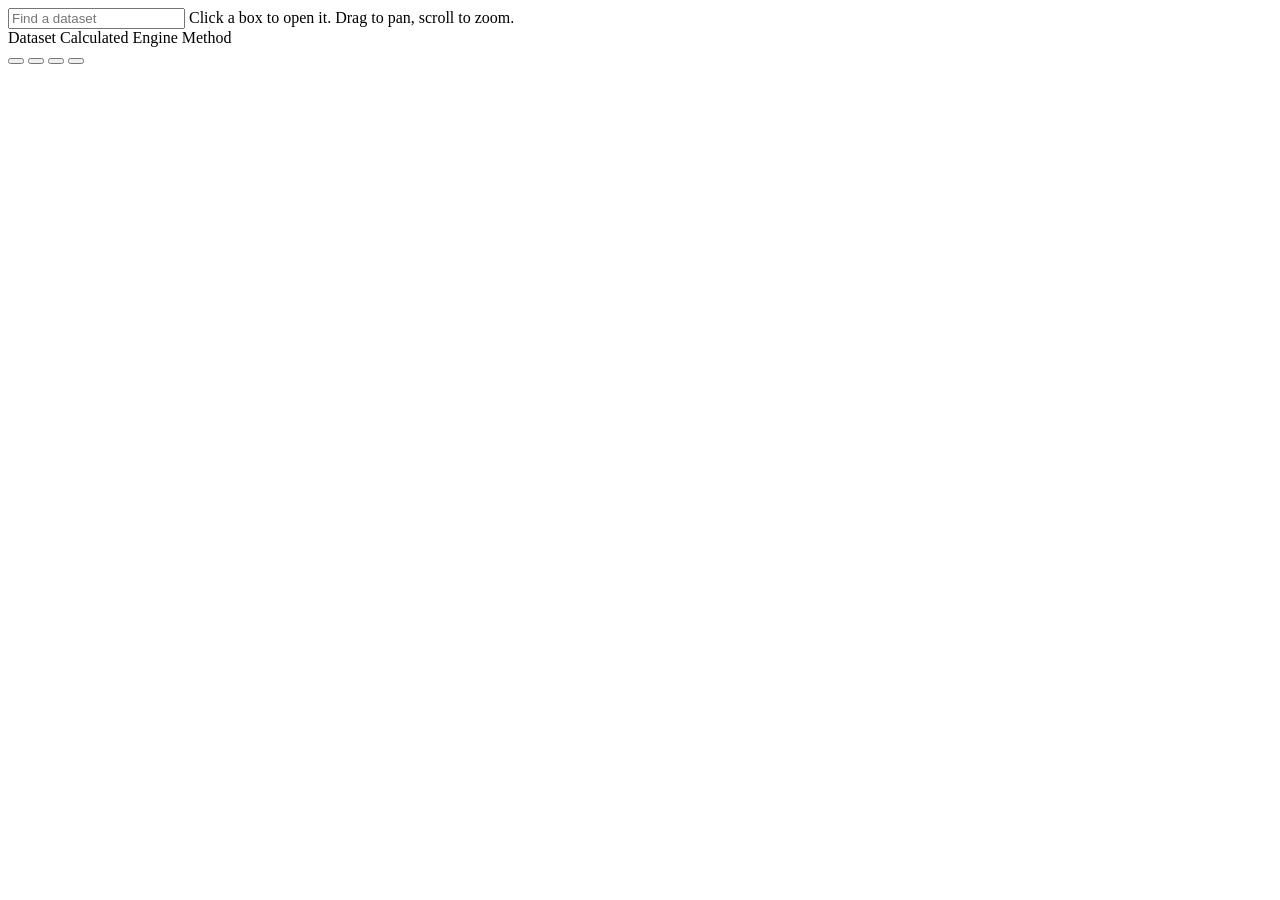
==== frontend/ui/project_instance/dependency_graph_window.html @ 965682fc "feat(project-instance): add a Dependency Graph window for the selected reserving class A new dataset" ====
<!doctype html>
<html>
<head>
  <meta charset="utf-8"/>
  <meta name="viewport" content="width=device-width, initial-scale=1"/>
  <script src="/ui/shared/services/color_theme.js?v=20260811a"></script>
  <title>Dependency Graph</title>
  <link rel="stylesheet" href="/ui/project_instance/dependency_graph_window.css?v=20260909a"/>
  <link rel="stylesheet" href="/ui/shared/styles/themes/light.css?v=20260817d"/>
  <link rel="stylesheet" href="/ui/shared/styles/themes/dark.css?v=20260903a"/>
  <link rel="stylesheet" href="/ui/shared/styles/themes/high_contrast.css?v=20260811c"/>
</head>
<body class="pi-dependency-graph-page">
  <div class="pi-dependency-graph-body">
    <div class="pi-dependency-graph-toolbar">
      <input class="pi-dependency-graph-search" id="dependencyGraphSearch" type="search" placeholder="Find a dataset" aria-label="Find a dataset in the graph" autocomplete="off" spellcheck="false"/>
      <span class="pi-dependency-graph-cue">Click a box to open it. Drag to pan, scroll to zoom.</span>
      <div class="pi-dependency-graph-legend" aria-label="Node families">
        <span data-family="dataset">Dataset</span>
        <span data-family="calculated">Calculated</span>
        <span data-family="engine">Engine</span>
        <span data-family="method">Method</span>
      </div>
      <button class="pi-dependency-graph-icon-btn" id="dependencyGraphZoomOut" type="button" data-icon="zoom-out" aria-label="Zoom out"></button>
      <button class="pi-dependency-graph-icon-btn" id="dependencyGraphZoomIn" type="button" data-icon="zoom-in" aria-label="Zoom in"></button>
      <button class="pi-dependency-graph-icon-btn" id="dependencyGraphFit" type="button" data-icon="fit" aria-label="Fit the whole graph in the window"></button>
      <button class="pi-dependency-graph-icon-btn" id="dependencyGraphRefresh" type="button" data-icon="refresh" aria-label="Refresh the dependency graph"></button>
    </div>
    <div class="pi-dependency-graph-canvas" id="dependencyGraphCanvas">
      <svg class="pi-dependency-graph-svg" id="dependencyGraphSvg" xmlns="http://www.w3.org/2000/svg" role="img" aria-label="Dependency graph"></svg>
      <div class="pi-dependency-graph-state" id="dependencyGraphState" hidden></div>
    </div>
    <div class="pi-dependency-graph-status" id="dependencyGraphStatus" aria-live="polite"></div>
  </div>
  <script type="module" src="/ui/project_instance/dependency_graph_window.js?v=20260909a"></script>
</body>
</html>
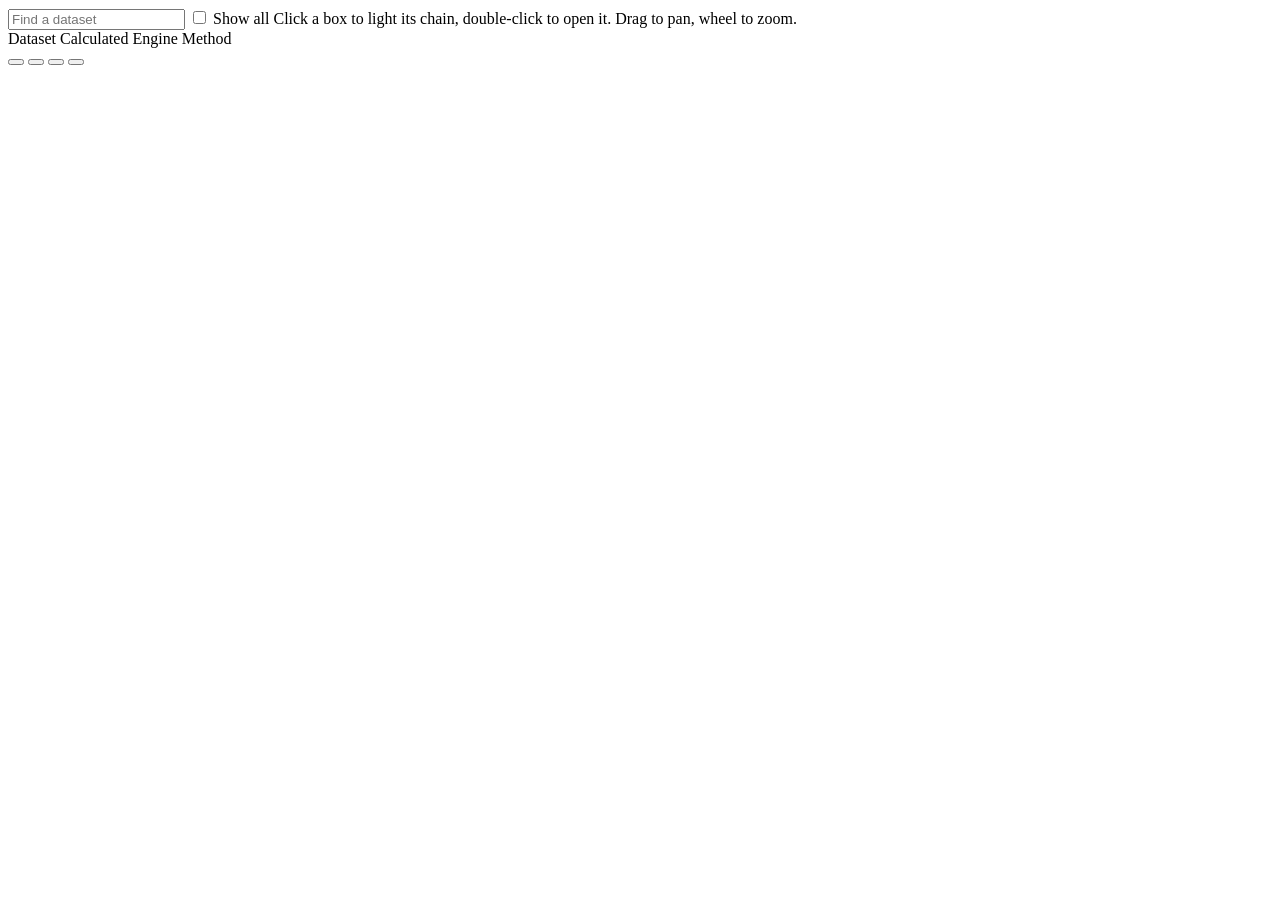
==== commit 4c3bcce5: "feat(project-instance): sharpen the Dependency Graph window's interactions Clicking a box now select" ====
--- a/frontend/ui/project_instance/dependency_graph_window.html
+++ b/frontend/ui/project_instance/dependency_graph_window.html
@@ -5,7 +5,8 @@
   <meta name="viewport" content="width=device-width, initial-scale=1"/>
   <script src="/ui/shared/services/color_theme.js?v=20260811a"></script>
   <title>Dependency Graph</title>
-  <link rel="stylesheet" href="/ui/project_instance/dependency_graph_window.css?v=20260909a"/>
+  <link rel="stylesheet" href="/ui/shared/styles/framed_scrollbars.css?v=20260824a"/>
+  <link rel="stylesheet" href="/ui/project_instance/dependency_graph_window.css?v=20260909b"/>
   <link rel="stylesheet" href="/ui/shared/styles/themes/light.css?v=20260817d"/>
   <link rel="stylesheet" href="/ui/shared/styles/themes/dark.css?v=20260903a"/>
   <link rel="stylesheet" href="/ui/shared/styles/themes/high_contrast.css?v=20260811c"/>
@@ -14,7 +15,11 @@
   <div class="pi-dependency-graph-body">
     <div class="pi-dependency-graph-toolbar">
       <input class="pi-dependency-graph-search" id="dependencyGraphSearch" type="search" placeholder="Find a dataset" aria-label="Find a dataset in the graph" autocomplete="off" spellcheck="false"/>
-      <span class="pi-dependency-graph-cue">Click a box to open it. Drag to pan, scroll to zoom.</span>
+      <label class="pi-dependency-graph-check">
+        <input id="dependencyGraphShowAll" type="checkbox"/>
+        <span>Show all</span>
+      </label>
+      <span class="pi-dependency-graph-cue">Click a box to light its chain, double-click to open it. Drag to pan, wheel to zoom.</span>
       <div class="pi-dependency-graph-legend" aria-label="Node families">
         <span data-family="dataset">Dataset</span>
         <span data-family="calculated">Calculated</span>
@@ -26,12 +31,12 @@
       <button class="pi-dependency-graph-icon-btn" id="dependencyGraphFit" type="button" data-icon="fit" aria-label="Fit the whole graph in the window"></button>
       <button class="pi-dependency-graph-icon-btn" id="dependencyGraphRefresh" type="button" data-icon="refresh" aria-label="Refresh the dependency graph"></button>
     </div>
-    <div class="pi-dependency-graph-canvas" id="dependencyGraphCanvas">
+    <div class="pi-dependency-graph-canvas ar-framed-scroll" id="dependencyGraphCanvas">
       <svg class="pi-dependency-graph-svg" id="dependencyGraphSvg" xmlns="http://www.w3.org/2000/svg" role="img" aria-label="Dependency graph"></svg>
       <div class="pi-dependency-graph-state" id="dependencyGraphState" hidden></div>
     </div>
     <div class="pi-dependency-graph-status" id="dependencyGraphStatus" aria-live="polite"></div>
   </div>
-  <script type="module" src="/ui/project_instance/dependency_graph_window.js?v=20260909a"></script>
+  <script type="module" src="/ui/project_instance/dependency_graph_window.js?v=20260909b"></script>
 </body>
 </html>
